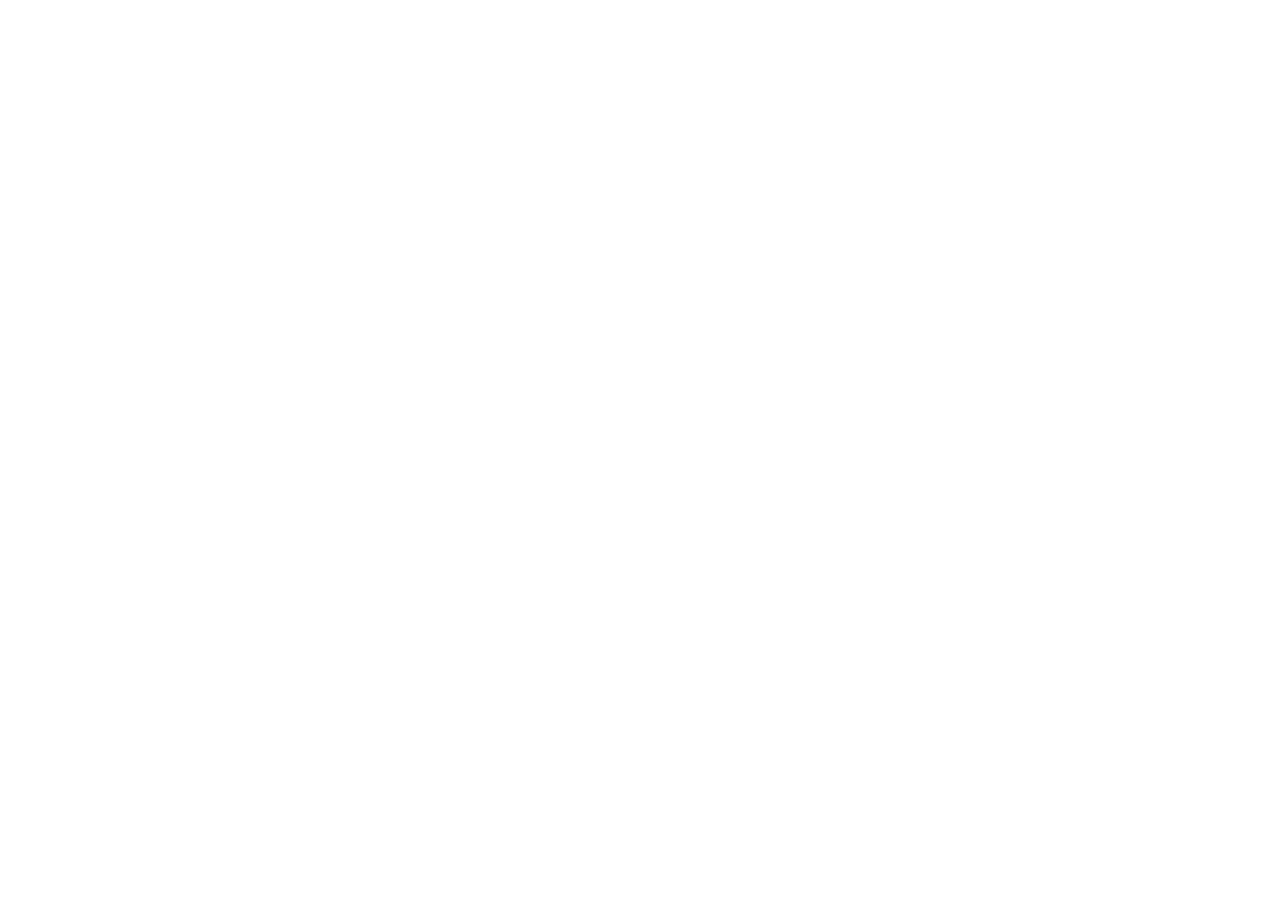
==== index.html @ 010aa446 "add index.html" ====
<!DOCTYPE html>
<html lang="en">

<head>
  <meta charset="UTF-8">
  <meta name="viewport" content="width=device-width, initial-scale=1.0">
  <title>Your Title Here</title>
  <link rel="stylesheet" href="styles.css">
  <link rel="stylesheet" href="https://cdn.jsdelivr.net/npm/bootstrap@5.3.2/dist/css/bootstrap.min.css">
  <link rel="stylesheet" href="https://cdn.jsdelivr.net/npm/bootstrap-icons@1.11.1/font/bootstrap-icons.css">
  <script async src="script.js"></script>
  <script async src="https://cdn.jsdelivr.net/npm/jquery@3.7.1/dist/jquery.min.js"></script>
  <script async src="https://cdn.jsdelivr.net/npm/bootstrap@5.3.2/dist/js/bootstrap.bundle.min.js"></script>
</head>
<body>

</body>
</html>
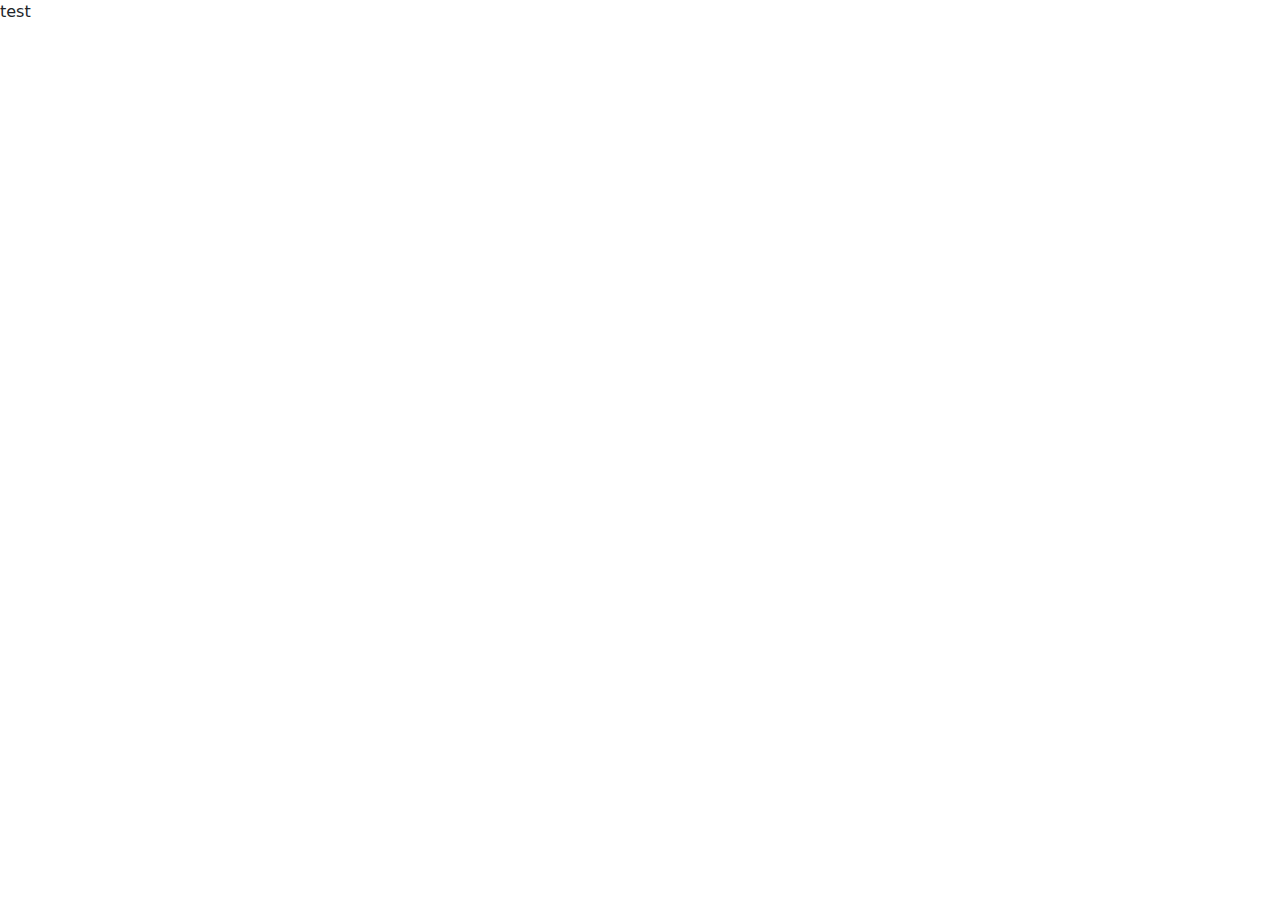
==== commit 0e1d0819: "test" ====
--- a/index.html
+++ b/index.html
@@ -4,7 +4,10 @@
 <head>
   <meta charset="UTF-8">
   <meta name="viewport" content="width=device-width, initial-scale=1.0">
-  <title>Your Title Here</title>
+  <meta name="description" content="School Website - Fall Semester 2023 Student Program">
+  <meta name="keywords" content="school, website, fall, semester, 2023, student, program">
+  <meta name="robots" content="noindex, nofollow">
+  <title>Fall Semester 2023 Student Program</title>
   <link rel="stylesheet" href="styles.css">
   <link rel="stylesheet" href="https://cdn.jsdelivr.net/npm/bootstrap@5.3.2/dist/css/bootstrap.min.css">
   <link rel="stylesheet" href="https://cdn.jsdelivr.net/npm/bootstrap-icons@1.11.1/font/bootstrap-icons.css">
@@ -13,6 +16,6 @@
   <script async src="https://cdn.jsdelivr.net/npm/bootstrap@5.3.2/dist/js/bootstrap.bundle.min.js"></script>
 </head>
 <body>
-
+  test
 </body>
 </html>
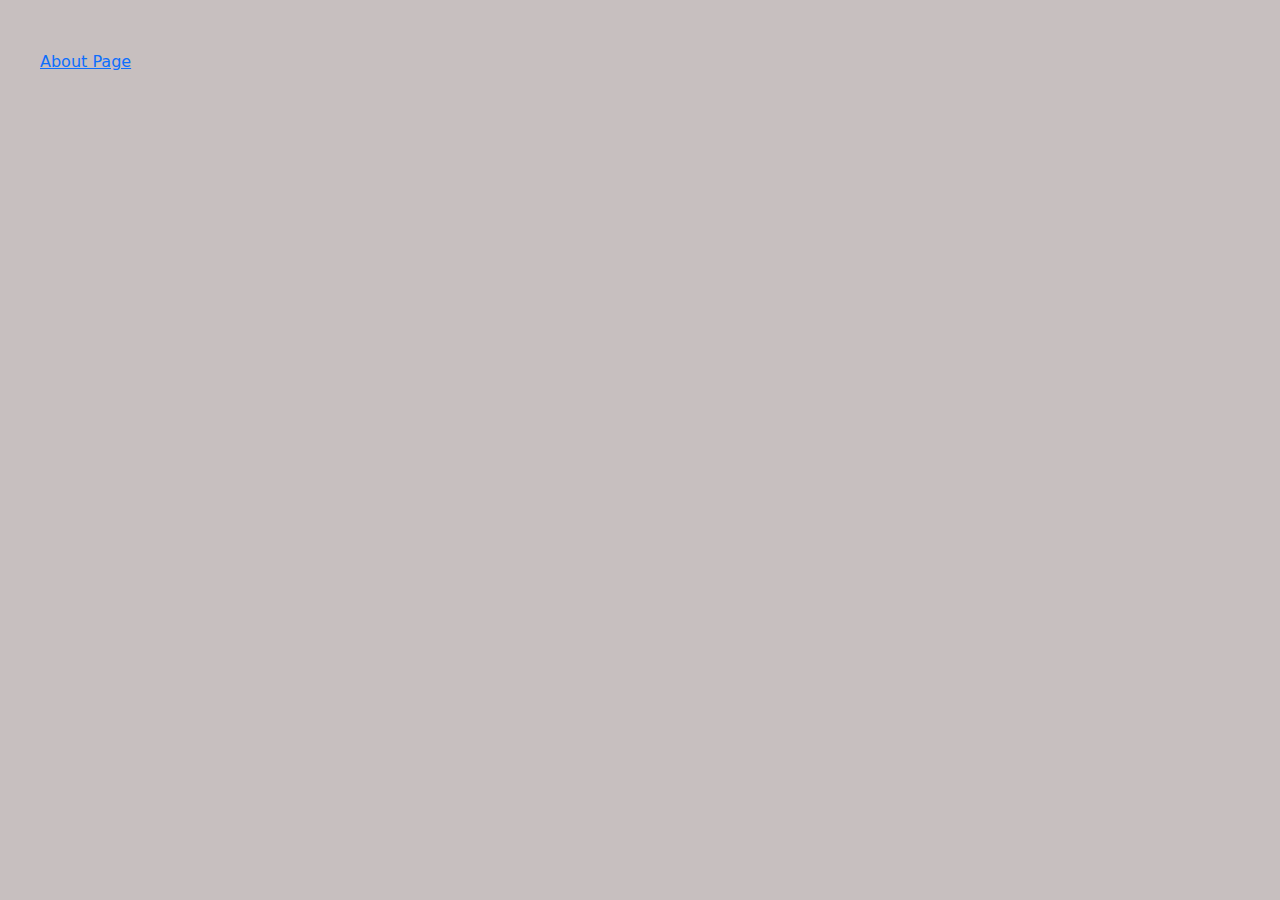
==== commit e7771ff3: "fixing background color" ====
--- a/index.html
+++ b/index.html
@@ -15,7 +15,7 @@
   <script async src="https://cdn.jsdelivr.net/npm/jquery@3.7.1/dist/jquery.min.js"></script>
   <script async src="https://cdn.jsdelivr.net/npm/bootstrap@5.3.2/dist/js/bootstrap.bundle.min.js"></script>
 </head>
-<body>
-  test
+<body class="custom-bg-light-gray">
+  <a href="about.html">About Page</a>
 </body>
 </html>
--- a/styles.css
+++ b/styles.css
@@ -0,0 +1,51 @@
+.container {
+    width: 1000px; 
+    height: 500px; 
+    margin: 0 auto; 
+    position: relative;
+  }
+  
+  .tall-div {
+    width: 100%;
+    height: 100%;
+    display: flex;
+    align-items: center;
+    justify-content: center;
+    overflow: hidden;
+  }
+  
+  .carousel-container {
+    width: 100%;
+    overflow: hidden;
+  }
+  .carousel-slide {
+    display: none;
+    width: 100%;
+  }
+  
+  img {
+    width: 100%;
+    height: auto;
+  }
+  
+  .carousel-controls {
+    text-align: center;
+  }
+  
+  .prev-button, .next-button {
+    background: #333;
+    color: #fff;
+    padding: 8px 16px;
+    margin: 10px;
+    cursor: pointer;
+    border: none;
+  }
+
+  body{
+    padding-left: 40px;
+    padding-top: 50px;
+    padding-bottom: 50px;
+  }
+  .custom-bg-light-gray {
+    background-color: #c7bfbf; /* Use the desired hex color code for a lighter gray */
+  }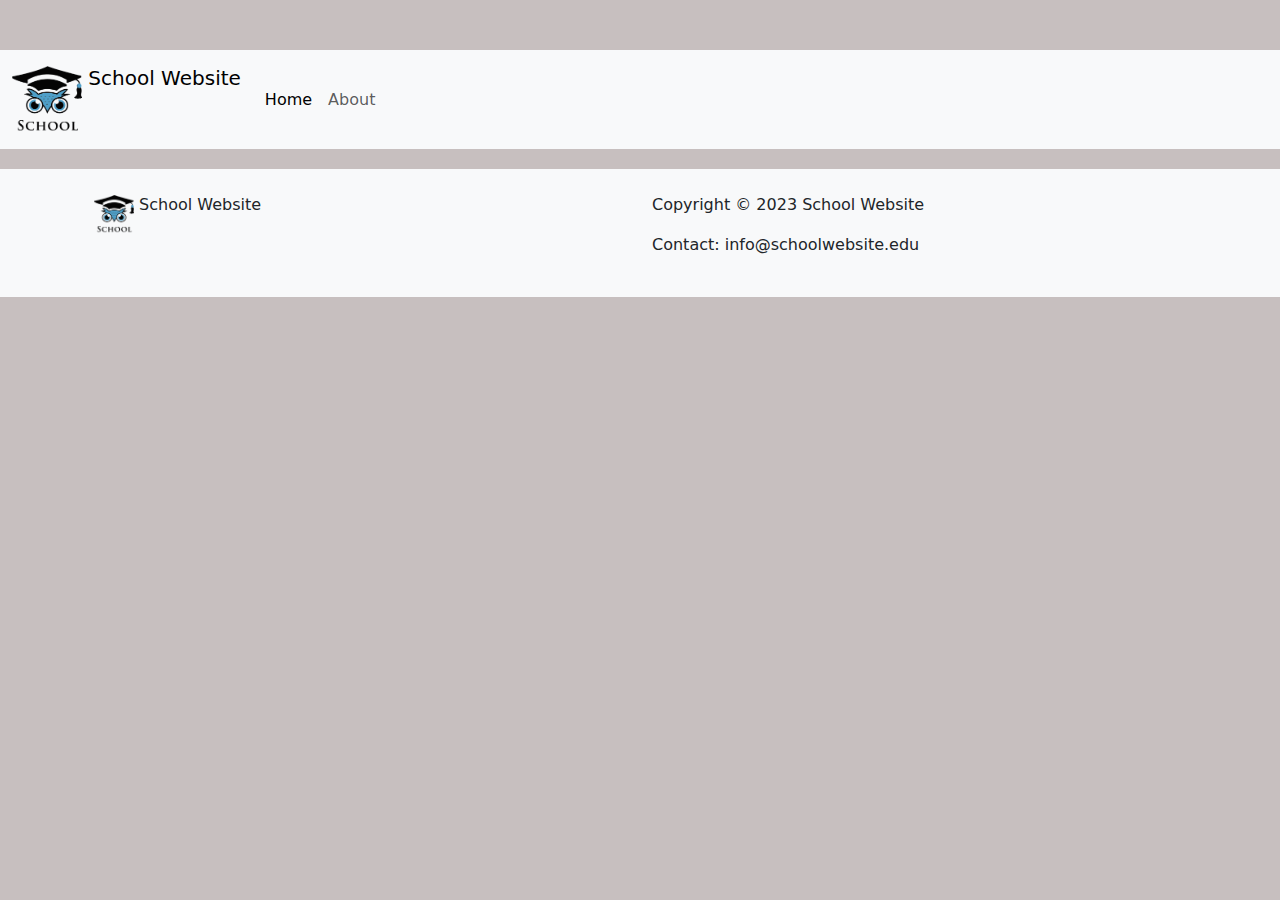
==== commit ae81b6e3: "adding the nav bar and adding the footer to the index" ====
--- a/index.html
+++ b/index.html
@@ -11,11 +11,53 @@
   <link rel="stylesheet" href="styles.css">
   <link rel="stylesheet" href="https://cdn.jsdelivr.net/npm/bootstrap@5.3.2/dist/css/bootstrap.min.css">
   <link rel="stylesheet" href="https://cdn.jsdelivr.net/npm/bootstrap-icons@1.11.1/font/bootstrap-icons.css">
-  <script async src="script.js"></script>
-  <script async src="https://cdn.jsdelivr.net/npm/jquery@3.7.1/dist/jquery.min.js"></script>
-  <script async src="https://cdn.jsdelivr.net/npm/bootstrap@5.3.2/dist/js/bootstrap.bundle.min.js"></script>
+  <script defer src="script.js"></script>
+  <script src="https://cdn.jsdelivr.net/npm/jquery@3.7.1/dist/jquery.min.js"></script>
+  <script src="https://cdn.jsdelivr.net/npm/bootstrap@5.3.2/dist/js/bootstrap.bundle.min.js"></script>
+  <link rel="preconnect" href="https://fonts.googleapis.com">
+  <link rel="preconnect" href="https://fonts.gstatic.com" crossorigin="">
+  <link href="https://fonts.googleapis.com/css2?family=Poppins:wght@100&amp;display=swap" rel="stylesheet">
 </head>
 <body class="custom-bg-light-gray">
-  <a href="about.html">About Page</a>
+  <header>
+    <!-- Sticky Navbar -->
+    <nav class="navbar navbar-expand-lg navbar-light bg-light sticky-top">
+        <div class="container-fluid">
+            <a class="navbar-brand" href="#">
+                <img src="school.png" alt="Logo" width="70" height="70" class="d-inline-block align-text-top">
+                School Website
+            </a>
+            <button class="navbar-toggler" type="button" data-bs-toggle="collapse" data-bs-target="#navbarNav"
+                aria-controls="navbarNav" aria-expanded="false" aria-label="Toggle navigation">
+                <span class="navbar-toggler-icon"></span>
+            </button>
+            <div class="collapse navbar-collapse" id="navbarNav">
+                <ul class="navbar-nav ml-auto">
+                    <li class="nav-item">
+                        <a class="nav-link active" aria-current="page" href="index.html">Home</a>
+                    </li>
+                    <li class="nav-item">
+                        <a class="nav-link" href="about.html">About</a>
+                        </li>
+                    </ul>
+                </div>
+            </div>
+        </nav>
+    </header>
+    <footer class="bg-light text-center text-lg-start mt-0">
+        <div class="container p-4">
+        <div class="row mb-0">
+            <div class="col-lg-6 col-md-12 mb-0 mb-md-0">
+            <img src="school.png" alt="Logo" width="40" height="40" class="d-inline-block align-text-top">
+            School Website
+            </div>
+
+            <div class="col-lg-6 col-md-12 mb-0 mb-md-0">
+            <p>Copyright © 2023 School Website</p>
+            <p>Contact: info@schoolwebsite.edu</p>
+            </div>
+        </div>
+        </div>
+    </footer>
 </body>
 </html>
--- a/styles.css
+++ b/styles.css
@@ -1,51 +1,69 @@
 .container {
-    width: 1000px; 
-    height: 500px; 
-    margin: 0 auto; 
-    position: relative;
-  }
+  width: 100%;
+  max-width: 1000px;
+  margin: 0 auto;
+  position: relative;
+  margin-top: 20px;
+}
+
+.tall-div {
+  width: 100%;
+  height: auto;
+  display: flex;
+  align-items: center;
+  justify-content: center;
+  overflow: hidden;
+  margin-bottom: 50px;
+}
   
-  .tall-div {
-    width: 100%;
-    height: 100%;
-    display: flex;
-    align-items: center;
-    justify-content: center;
-    overflow: hidden;
-  }
-  
-  .carousel-container {
-    width: 100%;
-    overflow: hidden;
-  }
-  .carousel-slide {
-    display: none;
-    width: 100%;
-  }
-  
-  img {
-    width: 100%;
-    height: auto;
-  }
-  
-  .carousel-controls {
-    text-align: center;
-  }
-  
-  .prev-button, .next-button {
-    background: #333;
-    color: #fff;
-    padding: 8px 16px;
-    margin: 10px;
-    cursor: pointer;
-    border: none;
-  }
-
+.carousel-container {
+  position: relative;
+  width: 100%;
+  max-width:800px;
+  overflow: hidden;
+}
+.carousel-slide {
+  display: none;
+  width: 100%;
+  height:500px;
+}
+.car_images {
+  width: 100%;
+  height: auto;
+  z-index: 1;
+  object-fit: cover;
+}
+.carousel-controls {
+  margin-top: 0;
+  text-align: center;
+}
+.prev-button,
+.next-button {
+  background: #333;
+  color: #fff;
+  padding: 8px 16px;
+  margin: 5px;
+  cursor: pointer;
+  border: none;
+}
   body{
-    padding-left: 40px;
     padding-top: 50px;
     padding-bottom: 50px;
   }
   .custom-bg-light-gray {
-    background-color: #c7bfbf; /* Use the desired hex color code for a lighter gray */
-  }+    background-color: #c7bfbf;
+  }
+
+  .footer-container {
+    position: relative;
+    z-index: 2;
+    margin-top: 20px;
+  }
+  
+  @media (max-width: 768px) {
+    .carousel-controls {
+      position: relative;
+      top: -225px
+    }
+  }
+  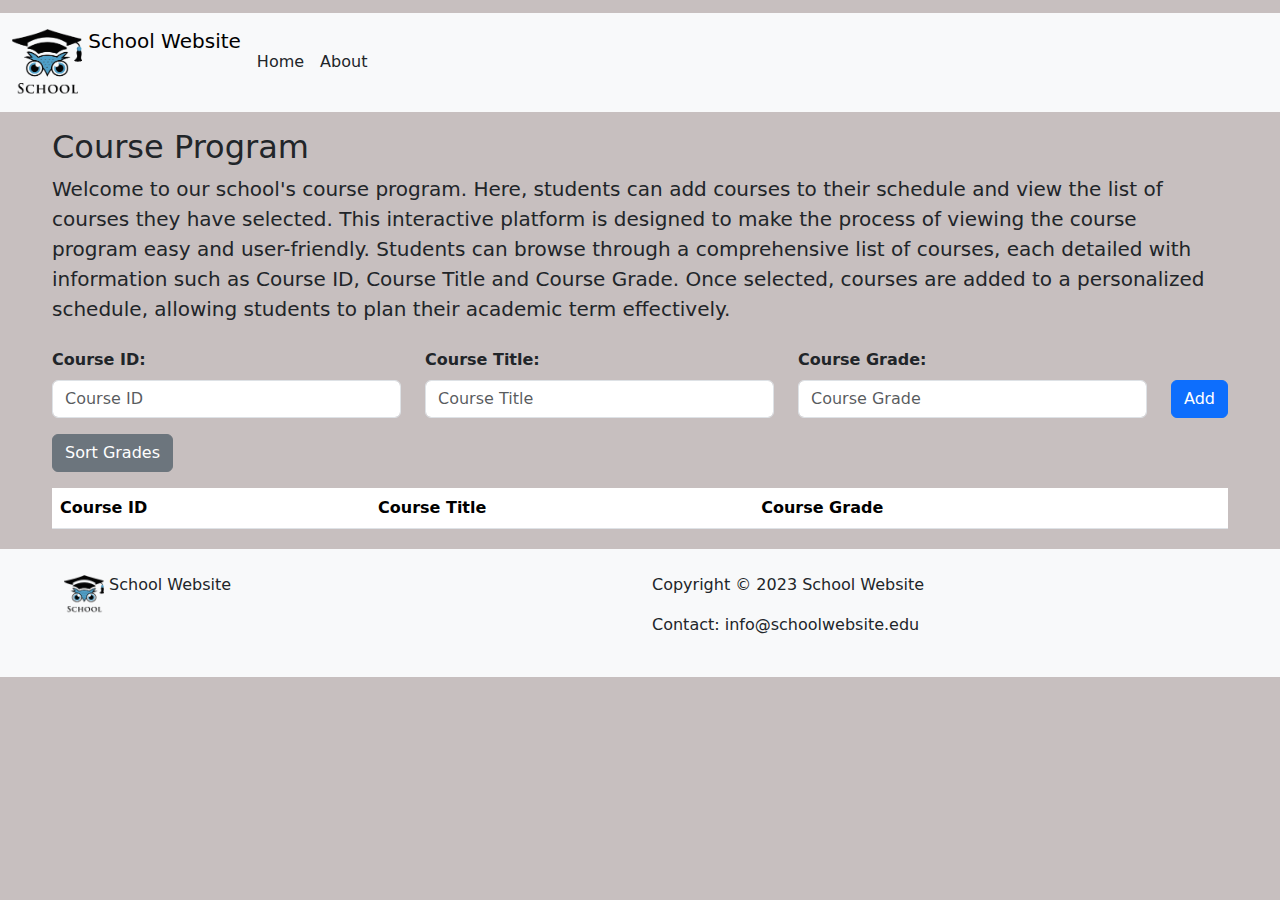
==== commit 4039deda: "Added updated files for upload" ====
--- a/index.html
+++ b/index.html
@@ -1,63 +1,131 @@
-<!DOCTYPE html>
-<html lang="en">
-
-<head>
-  <meta charset="UTF-8">
-  <meta name="viewport" content="width=device-width, initial-scale=1.0">
-  <meta name="description" content="School Website - Fall Semester 2023 Student Program">
-  <meta name="keywords" content="school, website, fall, semester, 2023, student, program">
-  <meta name="robots" content="noindex, nofollow">
-  <title>Fall Semester 2023 Student Program</title>
-  <link rel="stylesheet" href="styles.css">
-  <link rel="stylesheet" href="https://cdn.jsdelivr.net/npm/bootstrap@5.3.2/dist/css/bootstrap.min.css">
-  <link rel="stylesheet" href="https://cdn.jsdelivr.net/npm/bootstrap-icons@1.11.1/font/bootstrap-icons.css">
-  <script defer src="script.js"></script>
-  <script src="https://cdn.jsdelivr.net/npm/jquery@3.7.1/dist/jquery.min.js"></script>
-  <script src="https://cdn.jsdelivr.net/npm/bootstrap@5.3.2/dist/js/bootstrap.bundle.min.js"></script>
-  <link rel="preconnect" href="https://fonts.googleapis.com">
-  <link rel="preconnect" href="https://fonts.gstatic.com" crossorigin="">
-  <link href="https://fonts.googleapis.com/css2?family=Poppins:wght@100&amp;display=swap" rel="stylesheet">
-</head>
-<body class="custom-bg-light-gray">
-  <header>
-    <!-- Sticky Navbar -->
-    <nav class="navbar navbar-expand-lg navbar-light bg-light sticky-top">
-        <div class="container-fluid">
-            <a class="navbar-brand" href="#">
-                <img src="school.png" alt="Logo" width="70" height="70" class="d-inline-block align-text-top">
-                School Website
-            </a>
-            <button class="navbar-toggler" type="button" data-bs-toggle="collapse" data-bs-target="#navbarNav"
-                aria-controls="navbarNav" aria-expanded="false" aria-label="Toggle navigation">
-                <span class="navbar-toggler-icon"></span>
-            </button>
-            <div class="collapse navbar-collapse" id="navbarNav">
-                <ul class="navbar-nav ml-auto">
-                    <li class="nav-item">
-                        <a class="nav-link active" aria-current="page" href="index.html">Home</a>
-                    </li>
-                    <li class="nav-item">
-                        <a class="nav-link" href="about.html">About</a>
-                        </li>
-                    </ul>
-                </div>
-            </div>
-        </nav>
-    </header>
-    <footer class="bg-light text-center text-lg-start mt-0">
-        <div class="container p-4">
-        <div class="row mb-0">
-            <div class="col-lg-6 col-md-12 mb-0 mb-md-0">
-            <img src="school.png" alt="Logo" width="40" height="40" class="d-inline-block align-text-top">
-            School Website
-            </div>
-
-            <div class="col-lg-6 col-md-12 mb-0 mb-md-0">
-            <p>Copyright © 2023 School Website</p>
-            <p>Contact: info@schoolwebsite.edu</p>
-            </div>
-        </div>
-        </div>
-    </footer>
-</body>
-</html>
+<!DOCTYPE html>
+<html lang="en">
+
+<!-- Head -->
+
+<head>
+	<meta charset="UTF-8">
+	<meta name="viewport" content="width=device-width, initial-scale=1">
+	<meta name="description" content="School Website - Fall Semester 2023 Student Program">
+	<meta name="keywords" content="school, website, home, fall, semester, 2023, student, program">
+	<meta name="robots" content="noindex, nofollow">
+	<title>Fall Semester 2023 Student Program Home</title>
+	<link rel="stylesheet" href="https://cdn.jsdelivr.net/npm/bootstrap@5.3.2/dist/css/bootstrap.min.css">
+	<link rel="stylesheet" href="https://cdn.jsdelivr.net/npm/bootstrap-icons@1.11.1/font/bootstrap-icons.css">
+	<link rel="stylesheet" href="styles.css">
+	<script defer src="https://cdn.jsdelivr.net/npm/jquery@3.7.1/dist/jquery.min.js"></script>
+	<script defer src="https://cdn.jsdelivr.net/npm/bootstrap@5.3.2/dist/js/bootstrap.bundle.min.js"></script>
+	<script defer src="script.js"></script>
+</head>
+
+<!-- Body -->
+
+<body class="custom-bg-light-gray">
+
+	<!-- Header -->
+
+	<header id="myHeader">
+
+		<nav class="navbar navbar-expand-lg navbar-light bg-light my-sticky-nav">
+			<div class="container-fluid">
+				<a class="navbar-brand" href="#">
+					<img src="images/school.png" alt="Logo" width="70" height="70"
+						class="d-inline-block align-text-top">
+					School Website
+				</a>
+				<button class="navbar-toggler" type="button" data-bs-toggle="collapse" data-bs-target="#navbarNav"
+					aria-controls="navbarNav" aria-expanded="false" aria-label="Toggle navigation">
+					<span class="navbar-toggler-icon"></span>
+				</button>
+				<div class="collapse navbar-collapse" id="navbarNav">
+					<a class="nav-link active me-3" href="index.html">Home</a>
+					<a class="nav-link" href="about.html">About</a>
+				</div>
+			</div>
+		</nav>
+
+	</header>
+
+	<!-- Main -->
+
+	<main class="container mt-3">
+
+		<!-- Course Program Text -->
+
+		<div class="mb-4">
+			<h2>Course Program</h2>
+			<p class="lead">
+				Welcome to our school's course program.
+				Here, students can add courses to their schedule and view the list of courses they have selected.
+				This interactive platform is designed to make the process of viewing the course program easy and user-friendly.
+				Students can browse through a comprehensive list of courses, each detailed with information such as Course ID, Course Title and Course Grade.
+				Once selected, courses are added to a personalized schedule, allowing students to plan their academic term effectively.
+			</p>
+		</div>
+
+
+		<!-- Course Form Input -->
+
+		<form id="courseForm" class="mb-3">
+			<div class="row">
+				<div class="col">
+					<label for="courseId" class="form-label"><strong>Course ID:</strong></label>
+					<input type="text" class="form-control" id="courseId" placeholder="Course ID" required>
+				</div>
+				<div class="col">
+					<label for="title" class="form-label"><strong>Course Title:</strong></label>
+					<input type="text" class="form-control" id="title" placeholder="Course Title" required>
+				</div>
+				<div class="col">
+					<label for="grade" class="form-label"><strong>Course Grade:</strong></label>
+					<input type="text" class="form-control" id="grade" placeholder="Course Grade" required>
+				</div>
+				<div class="col-auto align-self-end">
+					<button type="submit" class="btn btn-primary">Add</button>
+				</div>
+			</div>
+		</form>
+
+		<!-- Sort Button -->
+
+		<button id="sortButton" class="btn btn-secondary mb-3">Sort Grades</button>
+
+		<!-- Course List Table -->
+
+		<table class="table">
+			<thead>
+				<tr>
+					<th scope="col">Course ID</th>
+					<th scope="col">Course Title</th>
+					<th scope="col">Course Grade</th>
+					<th scope="col"></th>
+				</tr>
+			</thead>
+			<tbody id="courseTableBody">
+			</tbody>
+		</table>
+
+	</main>
+
+	<!-- Footer -->
+
+	<footer class="bg-light text-center text-lg-start mt-3">
+		<div class="container p-4">
+			<div class="row">
+				<div class="col-lg-6 col-md-12 mb-4 mb-md-0">
+					<img src="images/school.png" alt="Logo" width="40" height="40"
+						class="d-inline-block align-text-top">
+					School Website
+				</div>
+
+				<div class="col-lg-6 col-md-12 mb-4 mb-md-0">
+					<p>Copyright © 2023 School Website</p>
+					<p>Contact: info@schoolwebsite.edu</p>
+				</div>
+			</div>
+		</div>
+	</footer>
+
+</body>
+
+</html>
--- a/styles.css
+++ b/styles.css
@@ -1,69 +1,81 @@
-.container {
-  width: 100%;
-  max-width: 1000px;
-  margin: 0 auto;
-  position: relative;
-  margin-top: 20px;
-}
-
-.tall-div {
-  width: 100%;
-  height: auto;
-  display: flex;
-  align-items: center;
-  justify-content: center;
-  overflow: hidden;
-  margin-bottom: 50px;
-}
-  
-.carousel-container {
-  position: relative;
-  width: 100%;
-  max-width:800px;
-  overflow: hidden;
-}
-.carousel-slide {
-  display: none;
-  width: 100%;
-  height:500px;
-}
-.car_images {
-  width: 100%;
-  height: auto;
-  z-index: 1;
-  object-fit: cover;
-}
-.carousel-controls {
-  margin-top: 0;
-  text-align: center;
-}
-.prev-button,
-.next-button {
-  background: #333;
-  color: #fff;
-  padding: 8px 16px;
-  margin: 5px;
-  cursor: pointer;
-  border: none;
-}
-  body{
-    padding-top: 50px;
-    padding-bottom: 50px;
-  }
-  .custom-bg-light-gray {
-    background-color: #c7bfbf;
-  }
-
-  .footer-container {
-    position: relative;
-    z-index: 2;
-    margin-top: 20px;
-  }
-  
-  @media (max-width: 768px) {
-    .carousel-controls {
-      position: relative;
-      top: -225px
-    }
-  }
-  +/* Sticky Header */
+
+.sticky {
+position: fixed;
+top: 0;
+width: 100%;
+z-index: 1000;
+}
+
+/* Top Padding */
+
+body{
+padding-top: 1%;
+}
+
+/* Body Background */
+
+.custom-bg-light-gray {
+background-color: #c7bfbf;
+}
+
+/* Styles for a general container */
+
+.container { 
+width: 100%;         /* Full width of its parent */
+max-width: 1200px;  /* Maximum width to prevent excessive stretching on larger screens */
+margin: 0 auto;     /* Center the container horizontally */
+position: relative;  /* Enable positioning context for child elements */
+margin-top: 20px;     /* Add space at the top */
+margin-right: 40px;    /* Add space at the right  */
+}
+
+/* Styles for the container that contains the carousel */
+
+.tall-div {
+width: 100%; /* Full width of its parent */ 
+max-width: 1200px; /* Maximum width to prevent excessive stretching on larger screens */
+height: auto;  /* Adjust height based on content */
+display: flex;
+align-items: center; 
+justify-content: center;
+overflow: hidden;/* Hide overflow content */
+margin-bottom: 50px;
+}
+
+/* Styles for the footer container */
+
+.footer-container {
+position: relative;
+z-index: 2; /* Set stacking order, ensuring it appears above other elements */
+margin-top: 20px;
+}
+
+/* Styles for the carousel*/
+
+#carousel {
+height: 600px; /*setting the height*/
+}
+
+/* Styles for images inside the carousel */
+
+#carousel img {
+width: 100%; /* Ensure images fill the container width */
+height: 100%; /* Ensure images fill the container height */
+object-fit: cover; /* Maintain aspect ratio while covering the container */
+}
+
+/* Media query for smaller screens (max-width: 768px)
+for both grid cards and the footer container to regress 350px to the top, if the screen becomes smaller*/
+
+@media (max-width: 768px) {
+#grid-cards {
+position: relative;
+top: -350px;
+}
+
+.footer-container{
+position: relative;
+  top: -350px;
+}
+}